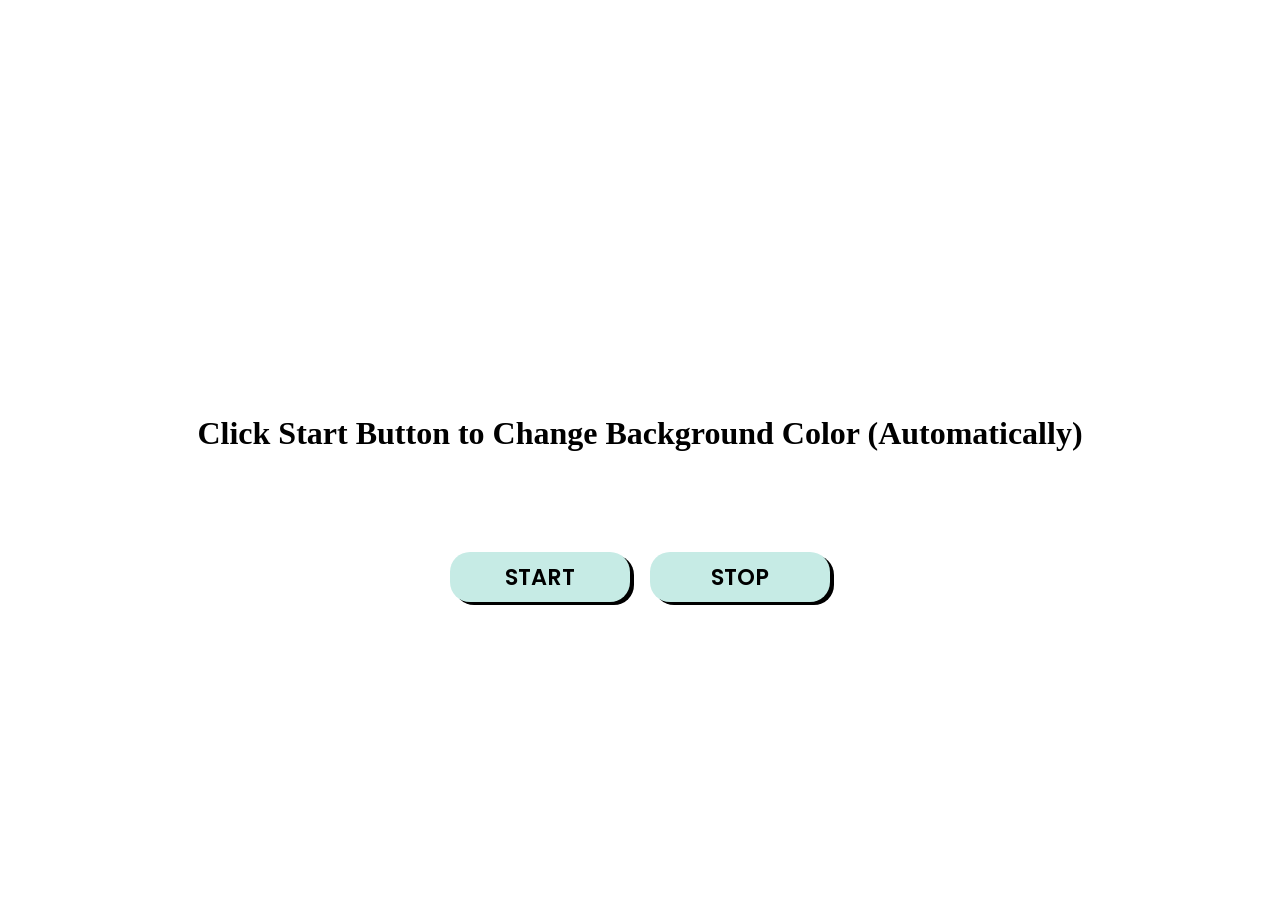
==== Projects/hexGenerator/index.html @ f0b5af48 "HexCode generator automactically background changer Completed" ====
<!DOCTYPE html>
<html lang="en">
  <head>
    <meta charset="UTF-8" />
    <meta name="viewport" content="width=device-width, initial-scale=1.0" />
    <link rel="stylesheet" href="style.css" />
    <title>Background Changer !! Automatically</title>
  </head>
  <body>
    <div class="control_box">
      <h1>Click Start Button to Change Background Color (Automatically)</h1>
      <div class="controls">
        <button id="startBut">START</button>
        <button id="stopBut">STOP</button>
      </div>
    </div>
    <script>
      const startBut = document.querySelector("#startBut");
      const stopBut = document.querySelector("#stopBut");
      const body = document.body;
      let changer;
      const randomhexColor = function () {
        const hexCodeNum = "0123456789ABCDEF";
        let color = "#";
        for (let i = 1; i <= 6; i++) {
          color = color + hexCodeNum[Math.floor(Math.random() * 16)];
        }
        return color;
      };
      // body.style.backgroundColor=randomhexColor();

      startBut.addEventListener("click", (event) => {
        event.preventDefault();

        changer = setInterval(() => {
          body.style.backgroundColor = randomhexColor();
        }, 1000);
      });

      //   clearInterval(changer)

      stopBut.addEventListener("click", () => {
        clearInterval(changer);
      });
    </script>
  </body>
</html>
---- Projects/hexGenerator/style.css ----
@import url('https://fonts.googleapis.com/css2?family=Lato:wght@400;700;900&family=Lora:wght@500;600;700&family=Poppins:wght@200;300;400;500;600;700;800;900&family=Roboto:wght@300;500;700;900&display=swap');

.control_box {
  display: flex;
  justify-content: center;
  align-items: center;
  min-height: 100vh;
  flex-direction: column;
}
.control_box h1 {
  text-align: center;
  margin: 100px;
}
.controls {
  display: flex;
  justify-content: space-around;
  min-width: 400px;
}
.controls button {
  width: 180px;
  height: 50px;
  outline: none;
  border: none;
  border-radius: 20px;
  font-size: 1.4rem;
  font-family: 'Poppins', sans-serif;
  box-shadow: 4px 3px ;
  background: #c6ebe5;
  font-weight: 600;
}
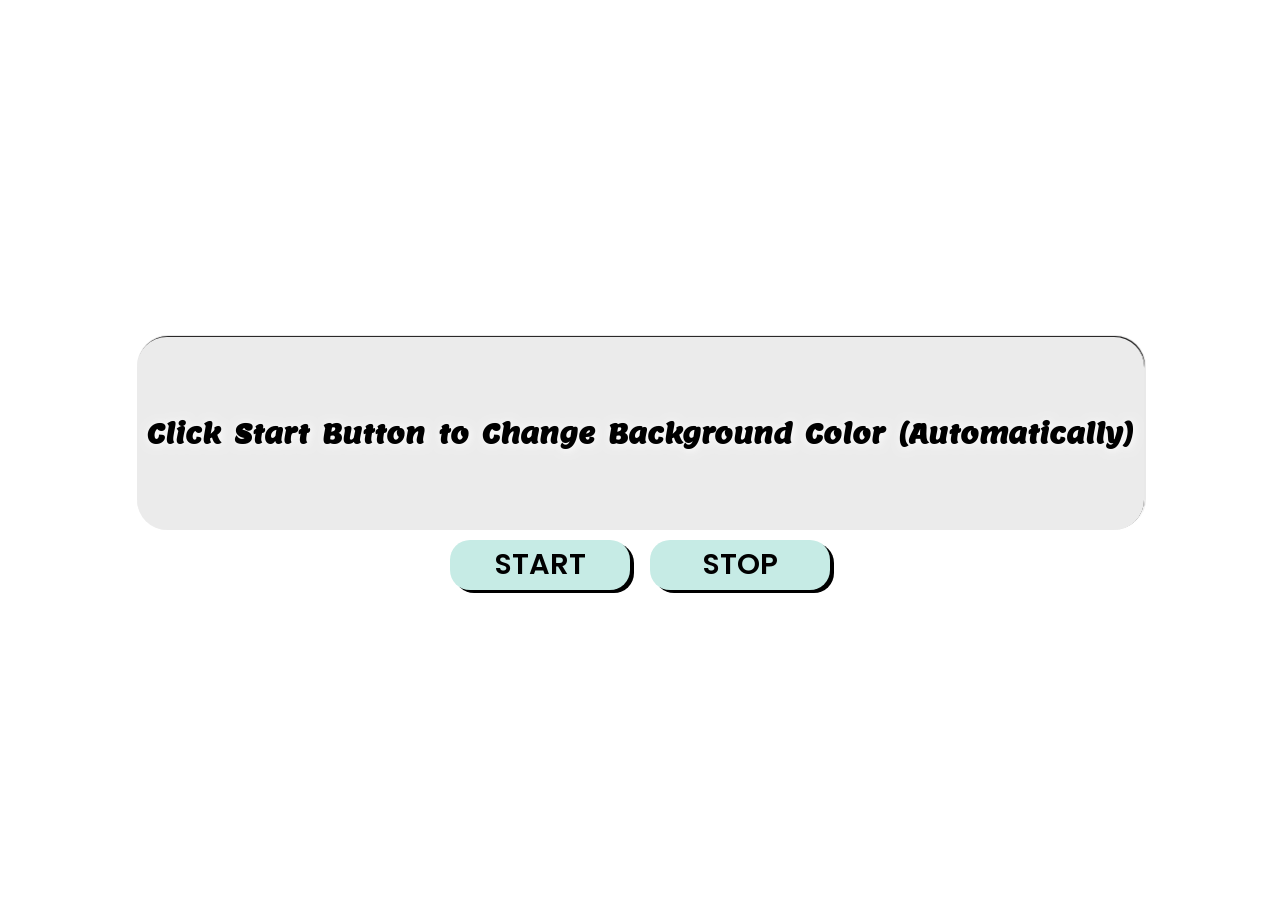
==== commit 74eba82d: "Hex Generated completed" ====
--- a/Projects/hexGenerator/index.html
+++ b/Projects/hexGenerator/index.html
@@ -8,7 +8,9 @@
   </head>
   <body>
     <div class="control_box">
-      <h1>Click Start Button to Change Background Color (Automatically)</h1>
+      <section>
+        <h1>Click Start Button to Change Background Color (Automatically)</h1>
+      </section>
       <div class="controls">
         <button id="startBut">START</button>
         <button id="stopBut">STOP</button>
@@ -29,11 +31,12 @@
       };
       // body.style.backgroundColor=randomhexColor();
 
-      startBut.addEventListener("click", (event) => {
-        event.preventDefault();
+      startBut.addEventListener("click", () => {
 
-        changer = setInterval(() => {
-          body.style.backgroundColor = randomhexColor();
+        changer = setInterval((changer) => {
+          if (changer !== null) {
+            body.style.backgroundColor = randomhexColor();
+          }
         }, 1000);
       });
 
@@ -41,6 +44,7 @@
 
       stopBut.addEventListener("click", () => {
         clearInterval(changer);
+        changer = null;
       });
     </script>
   </body>
--- a/Projects/hexGenerator/style.css
+++ b/Projects/hexGenerator/style.css
@@ -1,16 +1,32 @@
 
   @import url('https://fonts.googleapis.com/css2?family=Lato:wght@400;700;900&family=Lora:wght@500;600;700&family=Poppins:wght@200;300;400;500;600;700;800;900&family=Roboto:wght@300;500;700;900&display=swap');
+  @import url('https://fonts.googleapis.com/css2?family=Lemon&display=swap');
 
-.control_box {
+body{
+  transition: background 1.8s;
+}
+  .control_box {
   display: flex;
   justify-content: center;
   align-items: center;
   min-height: 100vh;
   flex-direction: column;
+  
 }
-.control_box h1 {
+.control_box section{
+  background-color: rgba(0, 0, 0, 0.08);
+  border-radius: 30px;
+  margin: 10px;
+  backdrop-filter: blur(15px);
+  box-shadow: 1px 1px 1px #fff,1px -1px 1px  #131212 ;
+}
+.control_box section h1 {
   text-align: center;
-  margin: 100px;
+  margin: 80px 10px 80px 10px;
+  font-family: 'Lemon', serif;
+  text-shadow: 1px 1px 8px #fff;
+  font-size: 1.6rem;
+  word-spacing: 5px;
 }
 .controls {
   display: flex;
@@ -23,9 +39,15 @@
   outline: none;
   border: none;
   border-radius: 20px;
-  font-size: 1.4rem;
+  font-size: 1.8rem;
   font-family: 'Poppins', sans-serif;
   box-shadow: 4px 3px ;
   background: #c6ebe5;
   font-weight: 600;
+  transition: all 0.3s;
 }
+
+.controls button:active,.controls button:hover{
+  background-color: rgb(26, 25, 25);
+  color: #fff;
+}
